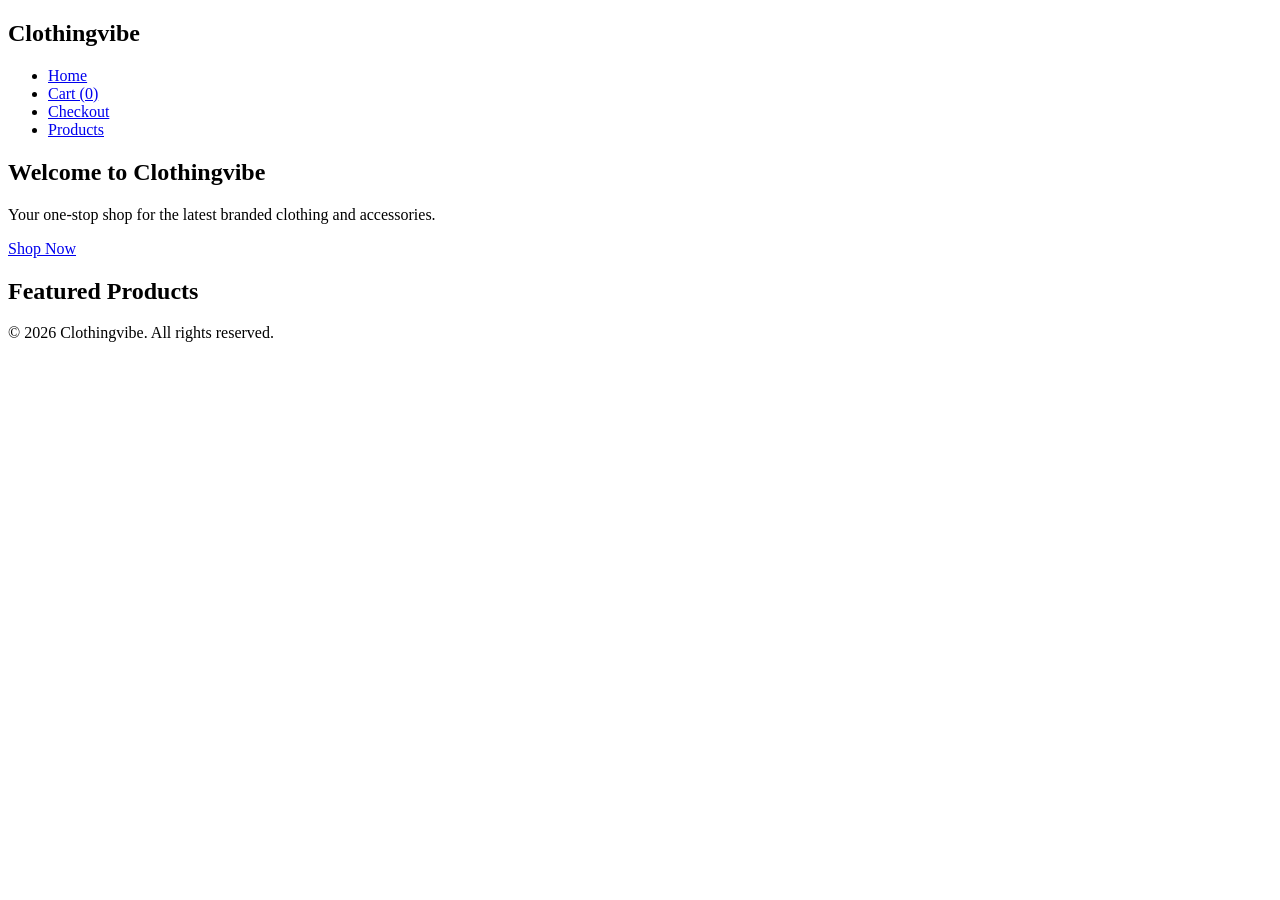
==== index.html @ 3db40e80 "lesson 2: creating homepage structure" ====
<!DOCTYPE html>
<html lang="en">
<head>
    <meta charset="UTF-8">
    <meta name="viewport" content="width=device-width, initial-scale=1.0">
    <title>SC vibe -Home</title>
    <link rel="stylesheet" href="style.css">
</head>
<body>
    <nav class="navbar">
        <div class="nav-container"> 
            <h2 class="logo">Clothingvibe</h2>
            <ul class="nav-menu">
                <li><a href="index.html">Home</a></li>
                <li><a href="cart.html">Cart (0)</a></li>
                <li><a href="checkout.html">Checkout</a></li>
                <li><a href="products.html">Products</a></li>
            </ul>
        </div>
    </nav>
    
    <section class="Hero">   
        <div class="Hero-content">
            <h1>Welcome to Clothingvibe</h1>
            <p>Your one-stop shop for the latest branded clothing and accessories.</p>
            <a href="products.html" class="btn">Shop Now</a>
        </div>
    </section>

    <section class="featured">  
        <div class="container">
            <h2>Featured Products</h2>
            <div class="products-grid" id="featured-products">   
                <!--products will come from javascript -->
            </div>
        </div>
    </section>
    <footer class="footer">
            <p>&copy; 2026 Clothingvibe. All rights reserved.</p>
    </footer>

    <script src="script.js"></script> 
</body>
</html>
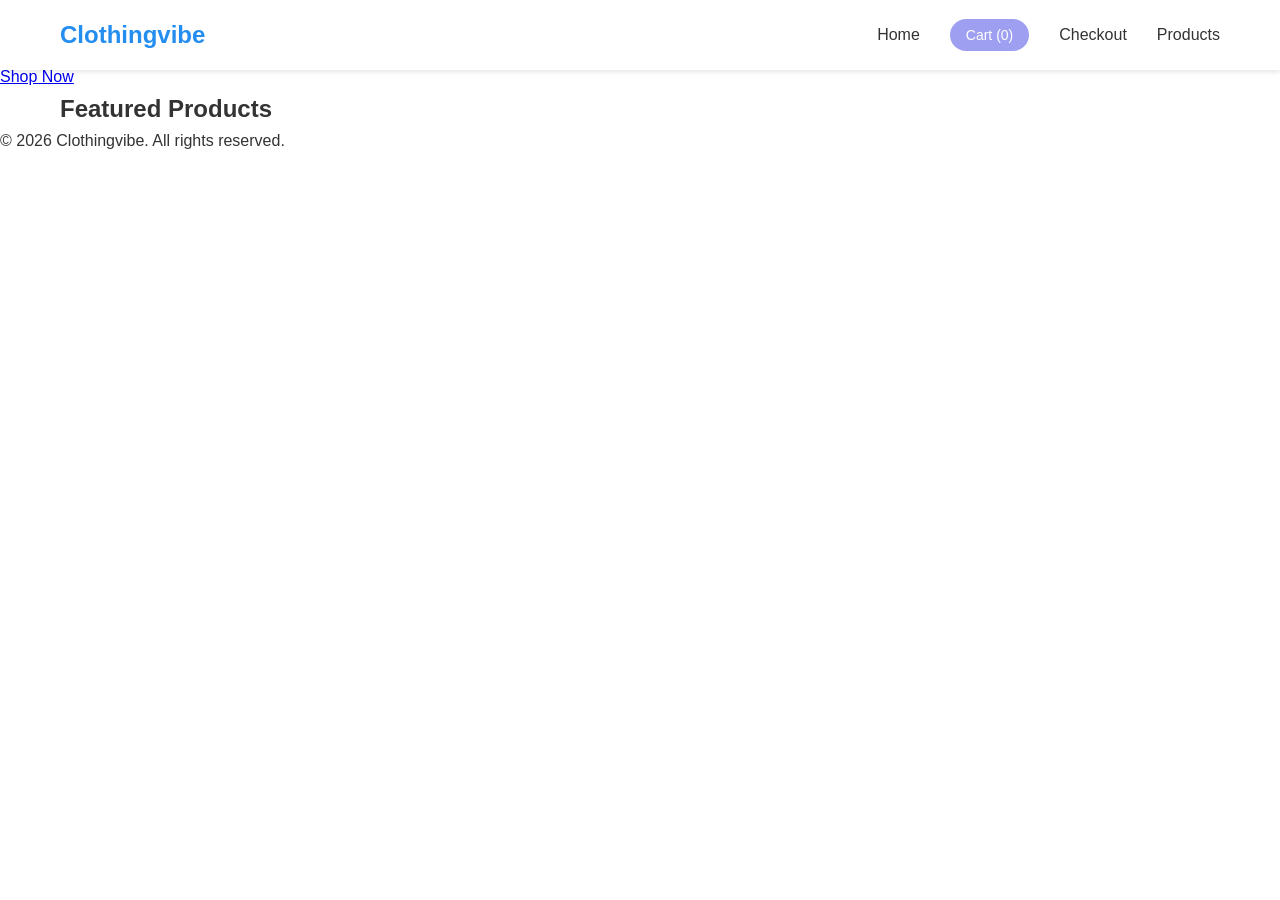
==== commit 1b5946a7: "styled homepage and nav bar" ====
--- a/index.html
+++ b/index.html
@@ -12,7 +12,7 @@
             <h2 class="logo">Clothingvibe</h2>
             <ul class="nav-menu">
                 <li><a href="index.html">Home</a></li>
-                <li><a href="cart.html">Cart (0)</a></li>
+                <li><a href="cart.html" class="cart-link">Cart (0)</a></li>
                 <li><a href="checkout.html">Checkout</a></li>
                 <li><a href="products.html">Products</a></li>
             </ul>
--- a/style.css
+++ b/style.css
@@ -0,0 +1,78 @@
+* {
+    margin: 0;
+    padding: 0;
+    box-sizing: border-box;
+}
+
+body {
+    font-family: Arial, sans-serif;
+    line-height: 1.6;
+    color: #333;
+}
+
+.container {
+    max-width: 1200px;
+    margin: 0 auto;
+    padding: 0 20px;
+}
+
+.navbar {
+    background-color: white;
+    box-shadow: 0 2px 5px rgba(0, 0, 0, 0.1);
+    position: fixed;
+    top: 0;
+    width: 100%;
+    z-index: 100;
+}
+
+.nav-container {
+    max-width: 1200px;
+    margin: 0 auto;
+    display: flex;
+    padding: 0 20px;
+    justify-content: space-between;
+    height: 70px;
+    align-items: center;
+}
+
+.logo {
+    color: #238df0;
+    font-size: 24px;
+    align-items: center;
+}
+
+.nav-menu {
+    list-style: none;
+    display: flex;
+    gap: 30px;
+    align-items: center;
+}
+
+.nav-menu a {
+    text-decoration: none;
+    color: #333;
+    font-weight: 500;
+}
+
+.nav-menu a:hover {
+    color: #2338f0;
+    font-size: large;
+}
+
+.cart-link {
+    background-color: rgba(126, 126, 238, 0.747);
+    color: white !important;
+    padding: 8px 16px;
+    border-radius: 20px;
+    font-size: 14px;
+}
+
+.cart-link:hover {
+    background-color: rgba(115, 155, 241, 0.747);
+    color: white;
+    padding: 8px 16px;
+    border-radius: 20px;
+    font-size: 14px;
+    transform: scale(1.1);
+}
+
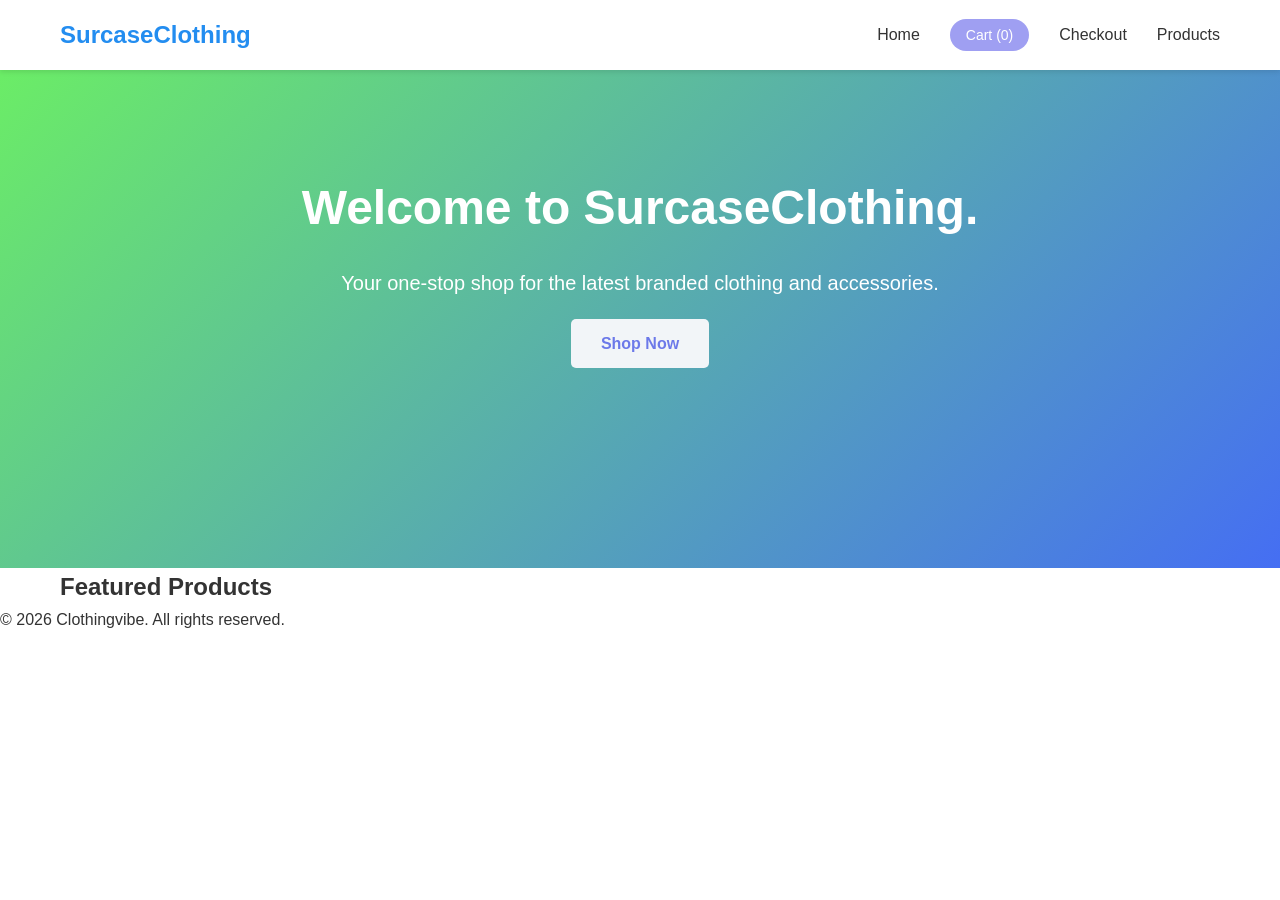
==== commit dc3a8ae2: "lesson 5: hero styling" ====
--- a/index.html
+++ b/index.html
@@ -9,7 +9,7 @@
 <body>
     <nav class="navbar">
         <div class="nav-container"> 
-            <h2 class="logo">Clothingvibe</h2>
+            <h2 class="logo">SurcaseClothing</h2>
             <ul class="nav-menu">
                 <li><a href="index.html">Home</a></li>
                 <li><a href="cart.html" class="cart-link">Cart (0)</a></li>
@@ -19,9 +19,9 @@
         </div>
     </nav>
     
-    <section class="Hero">   
-        <div class="Hero-content">
-            <h1>Welcome to Clothingvibe</h1>
+    <section class="hero">   
+        <div class="hero-content">
+            <h1>Welcome to SurcaseClothing.</h1>
             <p>Your one-stop shop for the latest branded clothing and accessories.</p>
             <a href="products.html" class="btn">Shop Now</a>
         </div>
--- a/style.css
+++ b/style.css
@@ -70,9 +70,42 @@
 .cart-link:hover {
     background-color: rgba(115, 155, 241, 0.747);
     color: white;
-    padding: 8px 16px;
-    border-radius: 20px;
     font-size: 14px;
     transform: scale(1.1);
 }
 
+.hero {
+    background: linear-gradient(135deg, #25e41ead, #456ef3);
+    color: white;
+    text-align: center;
+    padding: 100px 10px 200px;
+    margin-top: 70px;
+}
+
+.hero h1 {
+    font-size: 48px;
+    margin-bottom: 20px;
+}
+
+.hero p {
+    font-size: 20px;
+    margin-bottom: 20px;
+}
+
+.btn {
+    display: inline-block;
+    background-color: #f2f5f8;
+    color: #6c79e9;
+    padding: 12px 30px;
+    text-decoration: none;
+    border-radius: 5px;
+    font-weight: bold;
+    transition: all 0.3s ease;
+}
+.btn:hover {
+    background-color: #6c79e9;
+    color: white;
+    transform: translateY(-2px);
+}
+
+
